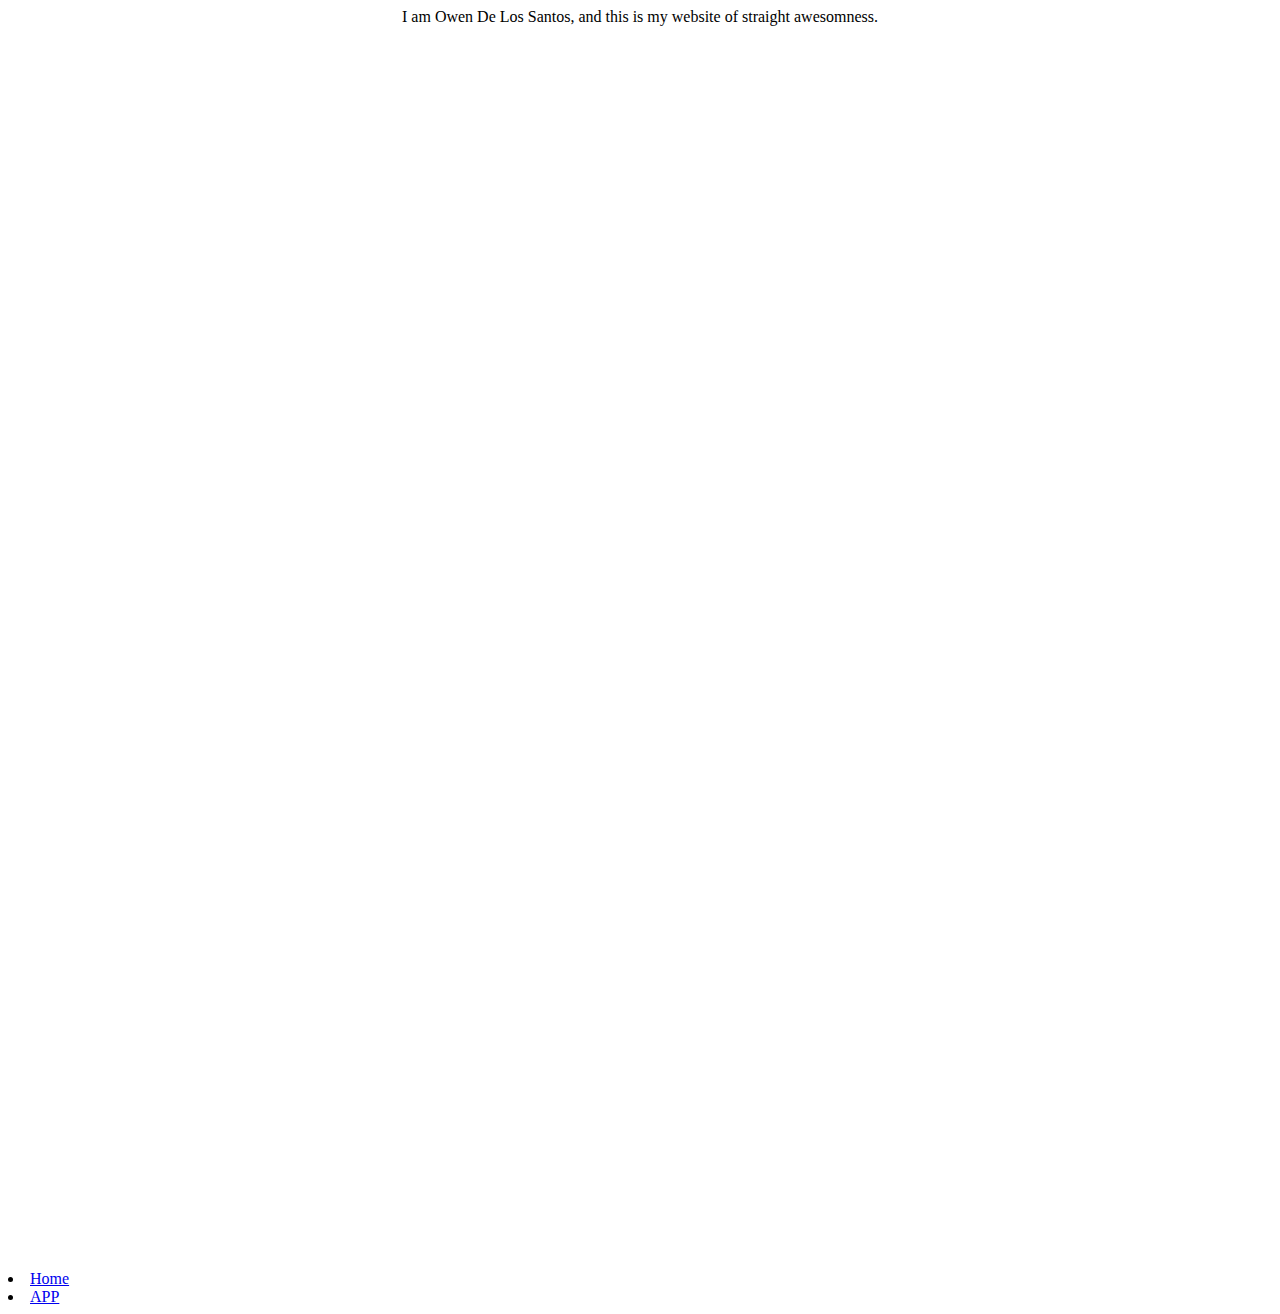
==== index.html @ 867cdde5 "Update index.html" ====
<html>
  <head>
 <link rel="stylesheet" href="style.css">
    <title> Owen's Website </title>  
   </head>
  <body> 
   <center>
I am Owen De Los Santos, and this is my website of straight awesomness.

<br>
<iframe width="392" height="620" style="border: 0px;" src="https://studio.code.org/projects/applab/oZcOjdyo7xEy_Vh5CHUg0Oxq6fBKD13KQFXL8eDQOIr/embed?nosource"></iframe>
<iframe width="392" height="620" style="border: 0px;" src="https://studio.code.org/projects/applab/FMQiuZ4dZGWNmjvZOkNpLBY_HZxQ0UImd8XxmFpN9Wg/embed?nosource"></iframe>
<iframe width="392" height="620" style="border: 0px;" src="https://studio.code.org/projects/applab/izQAT69waMoGiIE-A3eSjOFNQUXazo98MNrHrfp9Ufd/embed?nosource"></iframe>
<iframe width="392" height="620" style="border: 0px;" src="https://studio.code.org/projects/applab/tNSHo7yLJFffm-nN4QkJsUS33X5qlIYIEnQFRLAKs7w/embed?nosource"></iframe>     
 </center>
   <body>

</html>

   <nav>
     <li><a href="index.html">Home</a></li>
     <li><a href="https://wvcs.github.io/website-OwenDLS/">APP</a></li>
        </nav>
        </center>
        </html>
  <style>
---- style.css ----
body {

}
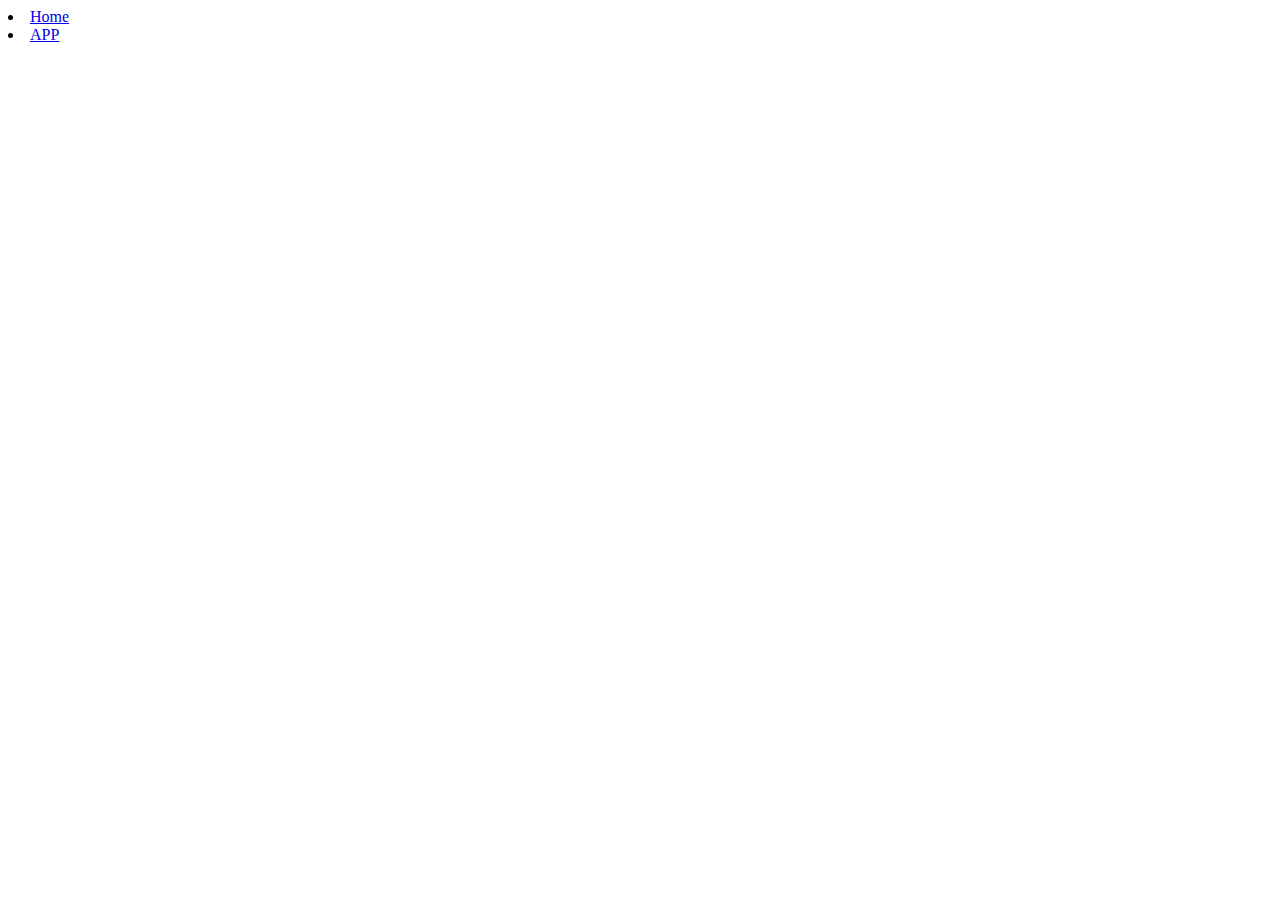
==== commit eb53c119: "Update index.html" ====
--- a/index.html
+++ b/index.html
@@ -2,25 +2,13 @@
   <head>
  <link rel="stylesheet" href="style.css">
     <title> Owen's Website </title>  
-   </head>
-  <body> 
-   <center>
-I am Owen De Los Santos, and this is my website of straight awesomness.
-
-<br>
-<iframe width="392" height="620" style="border: 0px;" src="https://studio.code.org/projects/applab/oZcOjdyo7xEy_Vh5CHUg0Oxq6fBKD13KQFXL8eDQOIr/embed?nosource"></iframe>
-<iframe width="392" height="620" style="border: 0px;" src="https://studio.code.org/projects/applab/FMQiuZ4dZGWNmjvZOkNpLBY_HZxQ0UImd8XxmFpN9Wg/embed?nosource"></iframe>
-<iframe width="392" height="620" style="border: 0px;" src="https://studio.code.org/projects/applab/izQAT69waMoGiIE-A3eSjOFNQUXazo98MNrHrfp9Ufd/embed?nosource"></iframe>
-<iframe width="392" height="620" style="border: 0px;" src="https://studio.code.org/projects/applab/tNSHo7yLJFffm-nN4QkJsUS33X5qlIYIEnQFRLAKs7w/embed?nosource"></iframe>     
- </center>
-   <body>
-
 </html>
 
    <nav>
      <li><a href="index.html">Home</a></li>
      <li><a href="https://wvcs.github.io/website-OwenDLS/">APP</a></li>
         </nav>
+        </top>
         </center>
         </html>
   <style>
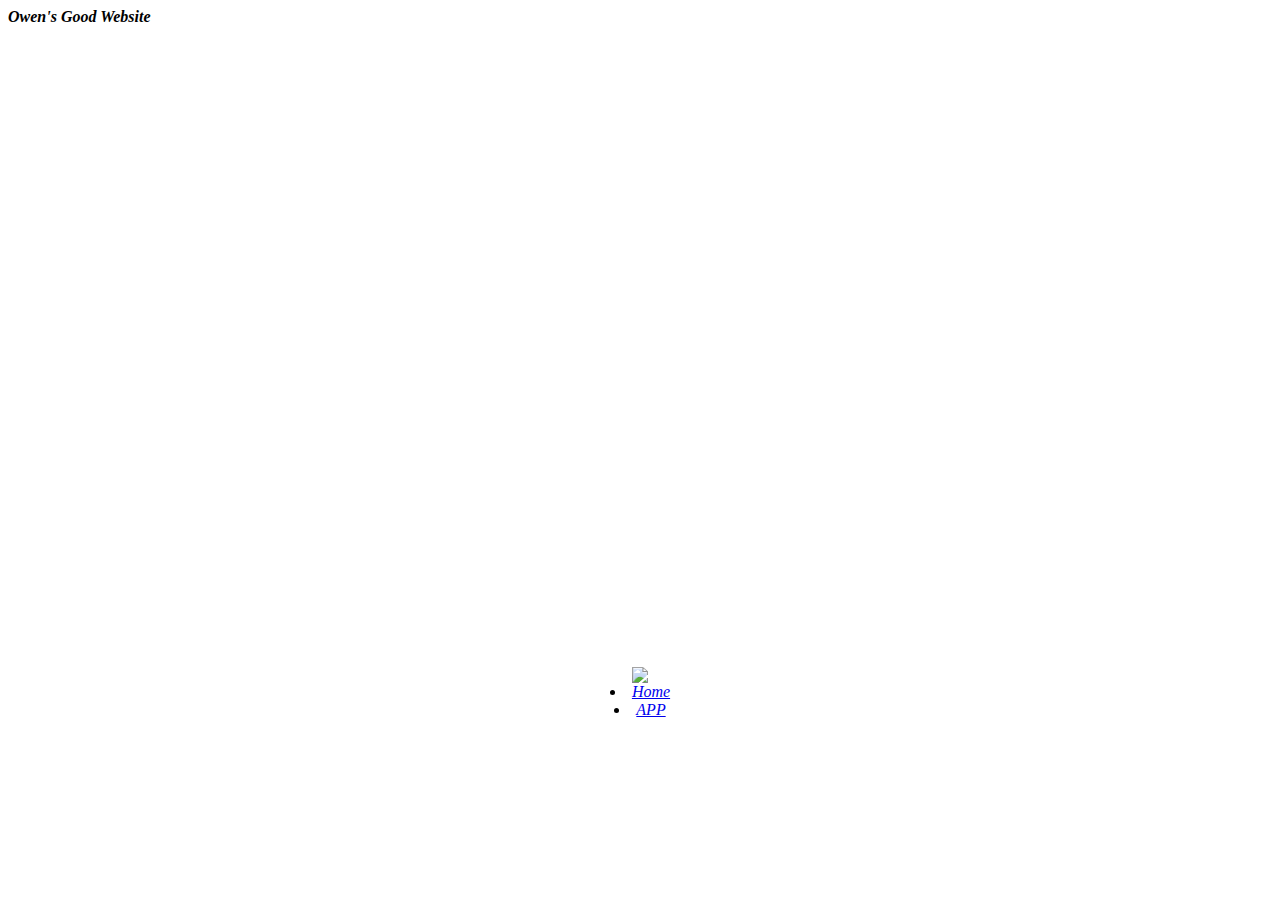
==== commit 0906cd1d: "Update index.html" ====
--- a/index.html
+++ b/index.html
@@ -3,13 +3,22 @@
  <link rel="stylesheet" href="style.css">
     <title> Owen's Website </title>  
 </html>
+  <html> 
+    <body>  
+      <h4><i> Owen's Good Website </h4> <i>
+      <center> <iframe width="392" height="620" style="border: 0px;" src="https://studio.code.org/projects/applab/h9Rw5c8AiTOmha2-wyHX10e7Rjti9O8fT7MkMQK8jQY/embed"></iframe>
+        <br>
+     
+      <body>
+        <img src=https://assets.simon.com/tenantlogos/4424.png
+  <html>
 
+<top>
    <nav>
      <li><a href="index.html">Home</a></li>
-     <li><a href="https://wvcs.github.io/website-OwenDLS/">APP</a></li>
-        </nav>
-        </top>
-        </center>
+     <li><a href="app.html">APP</a></li>
+  </nav>
+        </left>
         </html>
   <style>
    
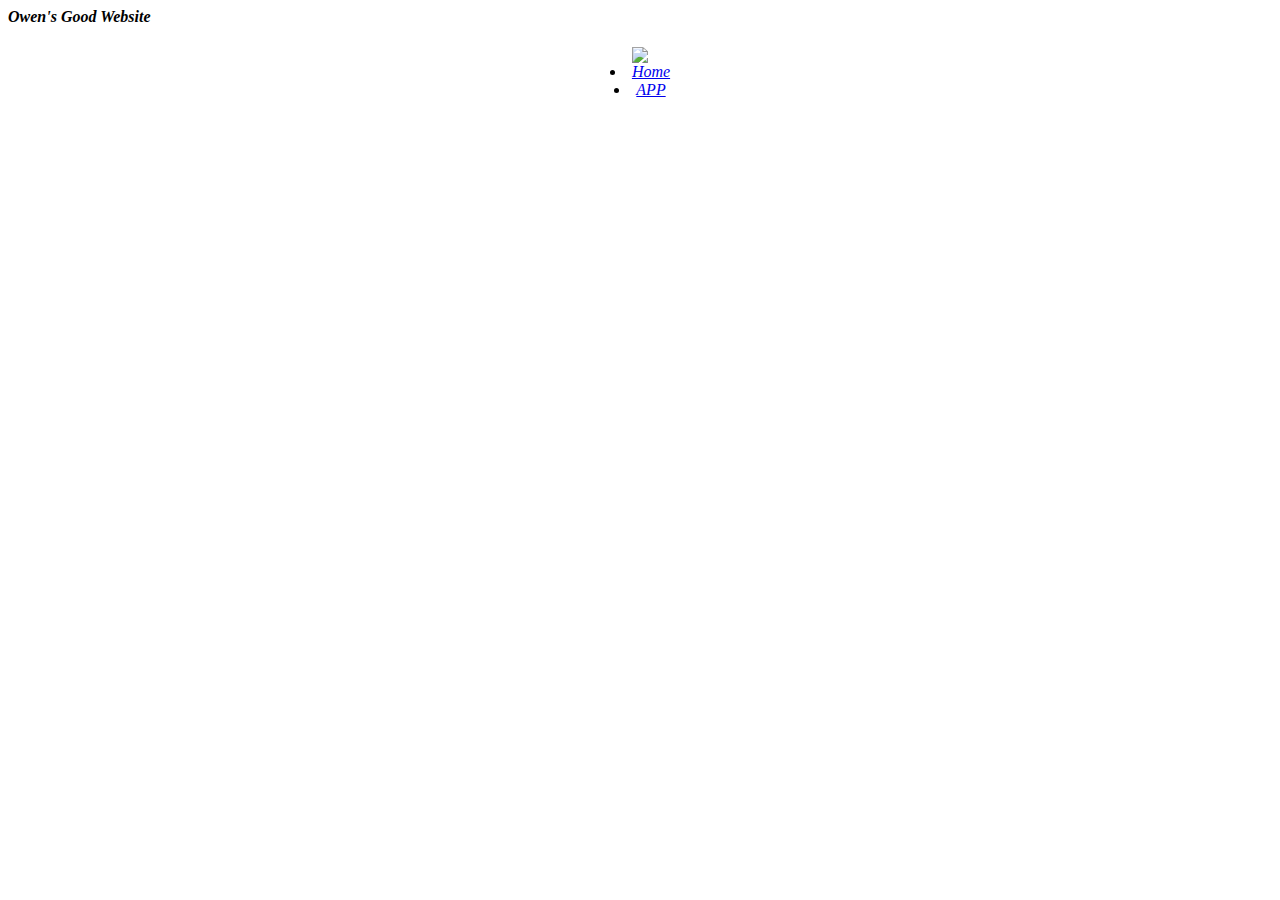
==== commit 8e439f97: "Update index.html" ====
--- a/index.html
+++ b/index.html
@@ -6,8 +6,7 @@
   <html> 
     <body>  
       <h4><i> Owen's Good Website </h4> <i>
-      <center> <iframe width="392" height="620" style="border: 0px;" src="https://studio.code.org/projects/applab/h9Rw5c8AiTOmha2-wyHX10e7Rjti9O8fT7MkMQK8jQY/embed"></iframe>
-        <br>
+      <center> 
      
       <body>
         <img src=https://assets.simon.com/tenantlogos/4424.png
